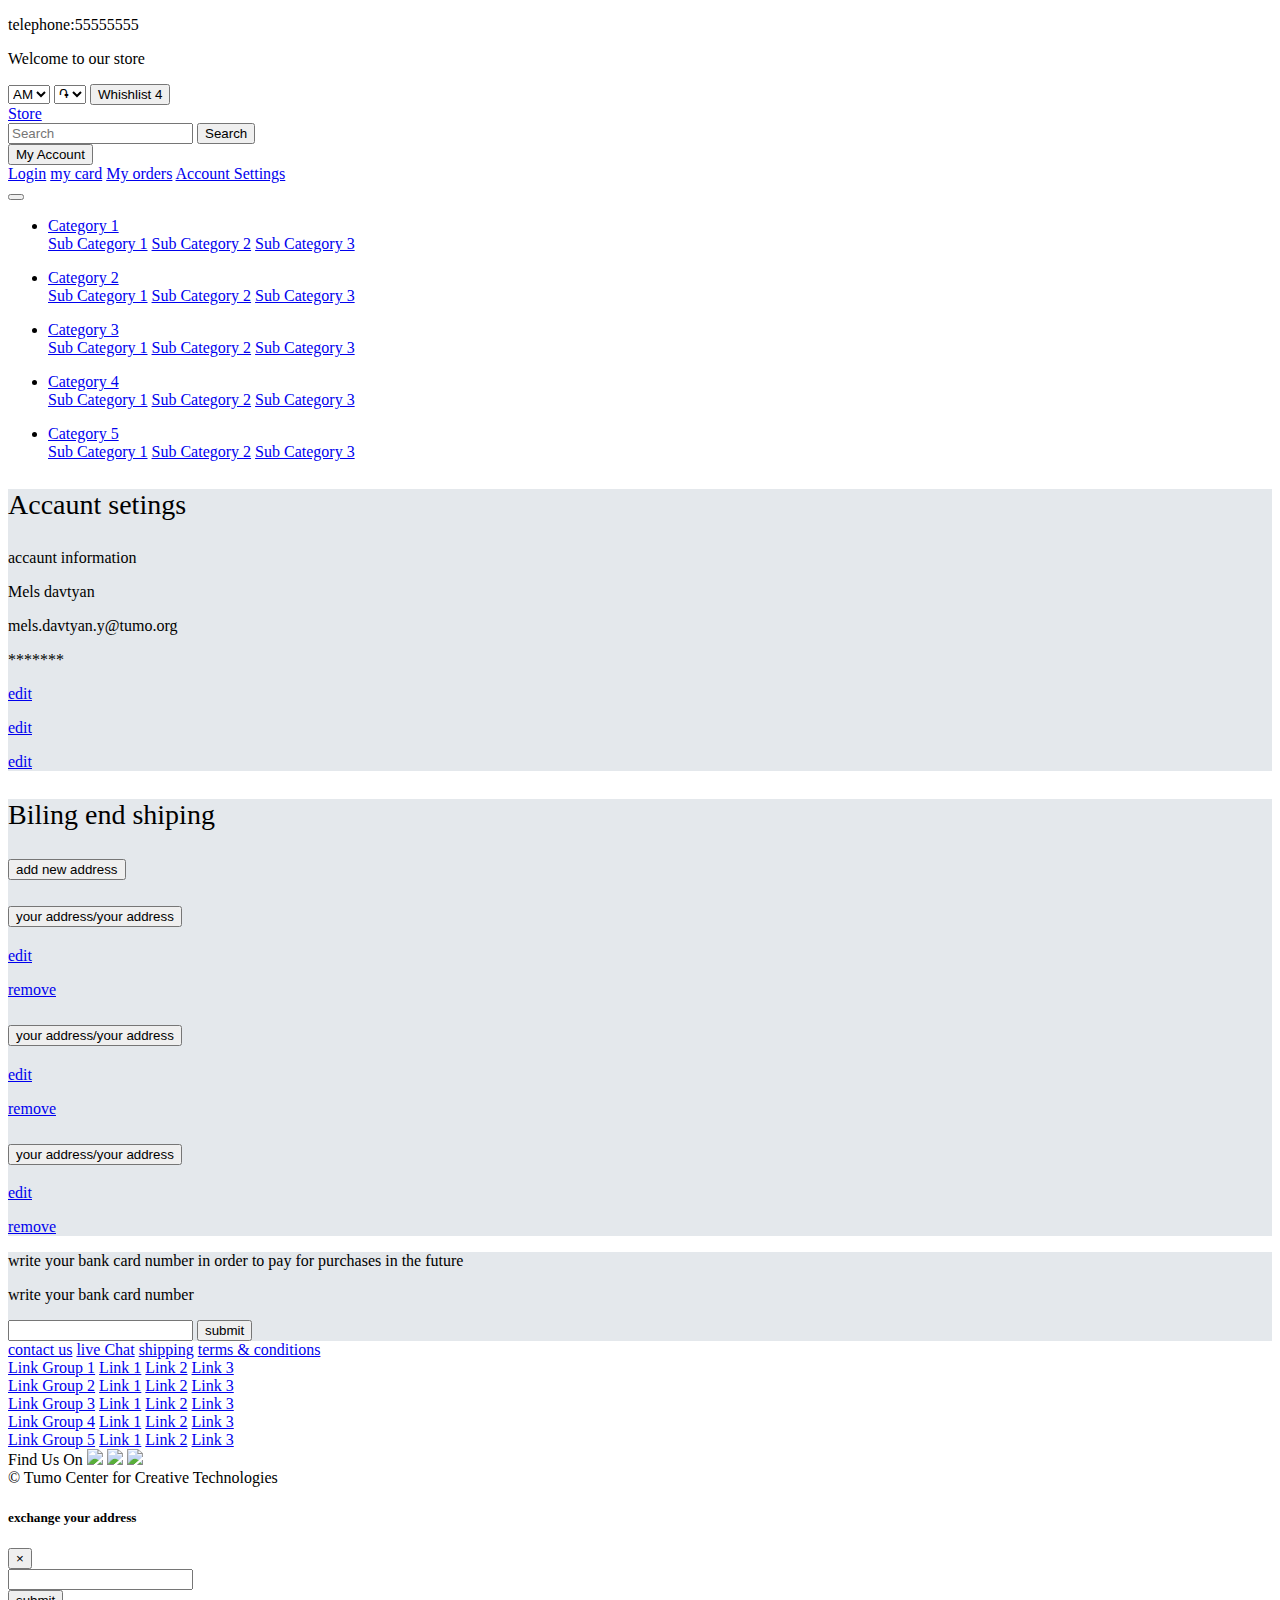
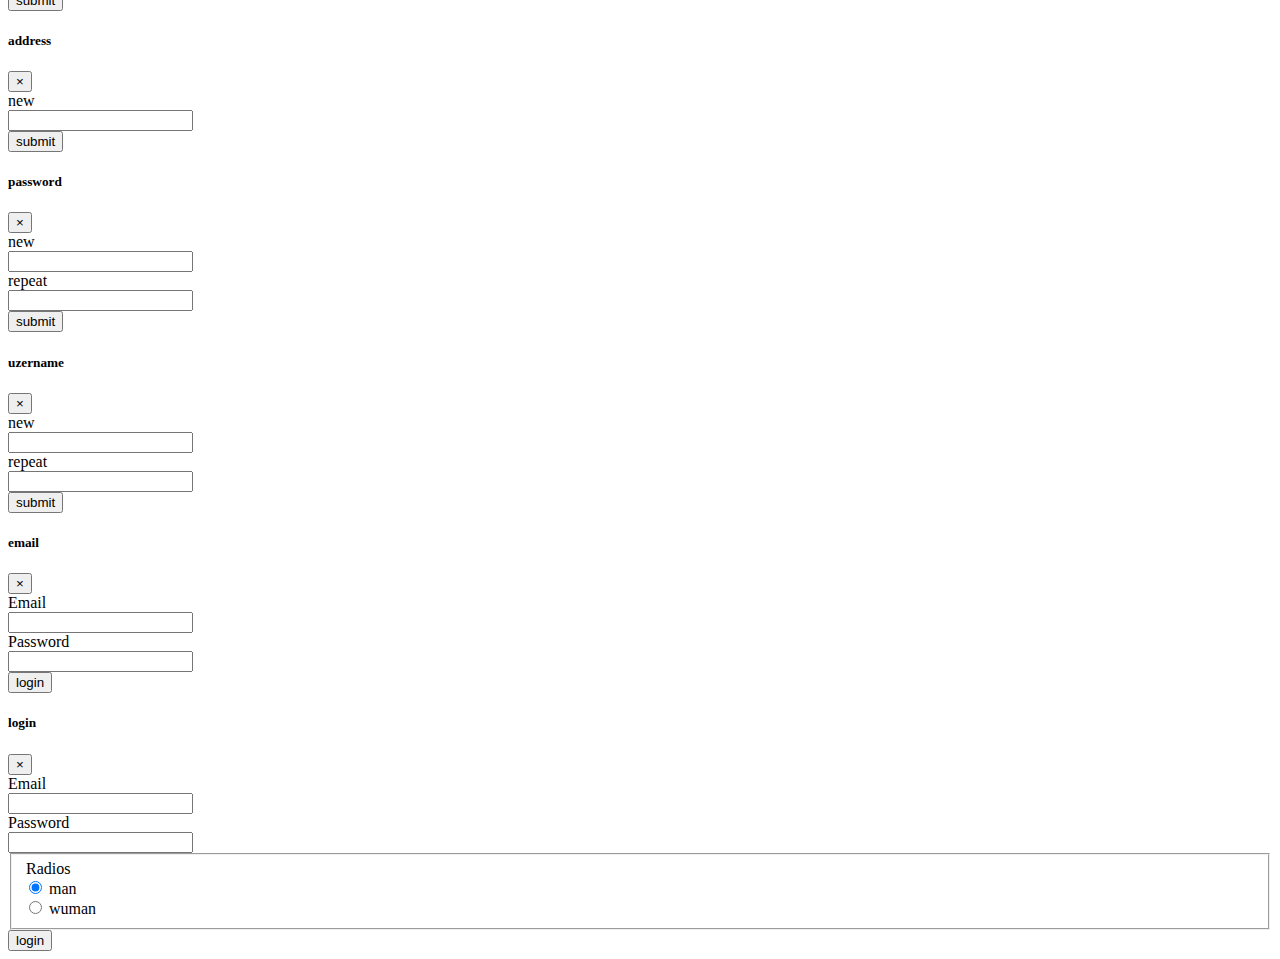
==== akksetings.html @ 283cbce4 "Add files via upload" ====
<!doctype html>
<html lang="en">
  <head>
    <!-- Required meta tags -->
    <meta charset="utf-8">
    <meta name="viewport" content="width=device-width, initial-scale=1, shrink-to-fit=no">

    <!-- Bootstrap CSS -->
    <link rel="stylesheet" href="https://stackpath.bootstrapcdn.com/bootstrap/4.5.0/css/bootstrap.min.css" integrity="sha384-9aIt2nRpC12Uk9gS9baDl411NQApFmC26EwAOH8WgZl5MYYxFfc+NcPb1dKGj7Sk" crossorigin="anonymous">

    <title>Online Shop</title>
  </head>
  <body>
    <div class="container">
   <nav class="navbar navbar-light">
         <p class="col-md-3 d-none d-md-block">telephone:55555555</p>
         <p class="col-md-3 d-none d-md-block">Welcome to our store</p>
        
      <select title="Currency" class="custom-select col-md-2 col-6" id="inputGroupSelect" aria-label="Example select with button addon">
          <option selected>AM</option>
           <option>RU</option>
          <option>EN</option>
        </select>
        
      <select title="Currency" class="custom-select col-md-2 col-6" id="inputGroupSelect" aria-label="Example select with button addon">
          <option selected>֏</option>
          <option>$</option>       
          <option>€</option>
        </select>
        
        <button type="button" class="btn btn-success col-md-2 d-none d-md-block">
  Whishlist <span class="badge badge-dark">4</span>
</button>
      </nav>
     <nav class="navbar navbar-expand-lg navbar-dark bg-dark">
  <a class="navbar-brand col text-success " href="index.html">Store</a>
  

  
    <form class="form-inline my-2 my-lg-0">
      <input class="form-control mr-sm-2 d-none d-md-block" type="search" placeholder="Search" aria-label="Search">
      <button class="btn btn-outline-success my-2 my-sm-0 col-md-3 d-none d-md-block" type="submit">Search</button>
    </form>
  

    <div class="dropdown">
  <button class="btn btn-secondary dropdown-toggle ml-2  " type="button" id="dropdownMenuButton" data-toggle="dropdown" aria-haspopup="true" aria-expanded="false">
    My Account
  </button>
   <div class="dropdown-menu" aria-labelledby="dropdownMenuButton">
    <a class="dropdown-item" href="#" data-toggle="modal" data-target="#exampleModal">Login</a>
    <a class="dropdown-item" href="card.html">my card</a>
    <a class="dropdown-item" href="orders.html">My orders</a>
    <a class="dropdown-item" href="akksetings.html">Account Settings</a> 
      </div>
  </div>
</nav>
  
  
  <nav class="navbar navbar-expand-lg navbar-light bg-light">
  
  <button class="navbar-toggler" type="button" data-toggle="collapse" data-target="#navbarSupportedContent" aria-controls="navbarSupportedContent" aria-expanded="false" aria-label="Toggle navigation">
    <span class="navbar-toggler-icon"></span>
  </button>
 <div class="collapse navbar-collapse" id="navbarSupportedContent">
    <ul class="navbar-nav mr-auto">  
      <li class="nav-item dropdown">
        <a class="nav-link dropdown-toggle text-success col-2 mx-xl-5 mx-lg-4" href="#" id="navbarDropdown" role="button" data-toggle="dropdown" aria-haspopup="true" aria-expanded="false">
         Category 1
        </a>
        <div class="dropdown-menu" aria-labelledby="navbarDropdown">
          <a class="dropdown-item" href="shop.html">Sub Category 1</a>
          <a class="dropdown-item" href="shop.html">Sub Category 2</a>
          <a class="dropdown-item" href="shop.html">Sub Category 3</a>
                   
        </div>
      </li>
    </ul>
    <ul class="navbar-nav mr-auto">
      <li class="nav-item dropdown">
        <a class="nav-link dropdown-toggle col-2 text-success mx-xl-5 mx-lg-4" href="#" id="navbarDropdown" role="button" data-toggle="dropdown" aria-haspopup="true" aria-expanded="false">
          Category 2
        </a>
        <div class="dropdown-menu" aria-labelledby="navbarDropdown">
          <a class="dropdown-item" href="shop.html">Sub Category 1</a>
          <a class="dropdown-item" href="shop.html">Sub Category 2</a>
          <a class="dropdown-item" href="shop.html">Sub Category 3</a>
        </div>
      </li>
    </ul>
    <ul class="navbar-nav mr-auto">
      <li class="nav-item dropdown">
        <a class="nav-link dropdown-toggle col-2 text-success mx-xl-5 mx-lg-4" href="#" id="navbarDropdown" role="button" data-toggle="dropdown" aria-haspopup="true" aria-expanded="false">
          Category 3
        </a>
        <div class="dropdown-menu" aria-labelledby="navbarDropdown">
          <a class="dropdown-item" href="shop.html">Sub Category 1</a>
          <a class="dropdown-item" href="shop.html">Sub Category 2</a>
          <a class="dropdown-item" href="shop.html">Sub Category 3</a>
        </div>
      </li>
    </ul>
      
      
    <ul class="navbar-nav mr-auto">
      <li class="nav-item dropdown">
        <a class="nav-link dropdown-toggle text-success mx-xl-5 mx-lg-5" href="#" id="navbarDropdown" role="button" data-toggle="dropdown" aria-haspopup="true" aria-expanded="false">
          Category 4
        </a>
        <div class="dropdown-menu" aria-labelledby="navbarDropdown">
          <a class="dropdown-item" href="shop.html">Sub Category 1</a>
          <a class="dropdown-item" href="shop.html">Sub Category 2</a>
          <a class="dropdown-item" href="shop.html">Sub Category 3</a>
        </div>
      </li>
    </ul>  
      <ul class="navbar-nav mr-auto">
       <li class="nav-item dropdown">
        <a class="nav-link dropdown-toggle col-2 text-success mx-xl-5 mx-lg-4" href="#" id="navbarDropdown" role="button" data-toggle="dropdown" aria-haspopup="true" aria-expanded="false">
         Category 5
        </a>
        <div class="dropdown-menu" aria-labelledby="navbarDropdown">
          <a class="dropdown-item" href="shop.html">Sub Category 1</a>
          <a class="dropdown-item" href="shop.html">Sub Category 2</a>
          <a class="dropdown-item" href="shop.html">Sub Category 3</a>
        </div>
      </li>
    </ul>
  </div>
</nav>
<div class="row">
  <div class="col-12 mb-2"style="background-color: #e4e8ec">
    <div class="col-12 text-center">
    <p class="text-success text-left d-inline-block" style="font-size:28px">Accaunt setings</p><p>accaunt information</p></div>
    <div class="row">
      
    <div class="col-6">
         
    <p class="d-block">Mels davtyan</p>
    <p class="d-block">mels.davtyan.y@tumo.org</p>
    <p class="d-block" >*******</p>
  </div>
  <div class="col-6">
     <p class="d-block text-right"><a  href="#" data-toggle="modal" data-target="#uzername">edit</a></p>
    <p class="d-block text-right"><a  href="#" data-toggle="modal" data-target="#email">edit</a></p>
    <p class="d-block text-right"><a  href="#" data-toggle="modal" data-target="#password">edit</a></p>
 </div>
  </div>

  </div>
  <div class="col-12 mb-2"style="background-color: #e4e8ec">
    <div class="col-12 text-center">
    <p class="text-success text-center " style="font-size:28px">Biling end shiping</p>
   
  <button class="btn btn-secondary mb-1" type="button" data-toggle="modal" data-target="#address">
    add new address
  </button>

  
</div>
    <div class="row justify-content-center">
      <div class="accordion col-12" id="accordionExample">
  <div class="card">
    <div class="card-header" id="headingOne">
      <h2 class="mb-0">
        <button class="text-center btn btn-link btn-block " type="button" data-toggle="collapse" data-target="#collapseOne" aria-expanded="true" aria-controls="collapseOne">
          your address/your address
        </button>
      </h2>
    </div>

    <div id="collapseOne" class="collapse show" aria-labelledby="headingOne" data-parent="#accordionExample">
      <div class="card-body">
        <p class="d-block text-center"><a  href="#" data-toggle="modal" data-target="#adres">edit</a></p>
        <p class=" d-block text-center"><a  href="#" data-toggle="modal" data-target="#adres">remove</a></p>
      </div>
    </div>
  </div>
  <div class="card">
    <div class="card-header" id="headingTwo">
      <h2 class="mb-0">
        <button class="btn btn-link btn-block text-center collapsed" type="button" data-toggle="collapse" data-target="#collapseTwo" aria-expanded="false" aria-controls="collapseTwo">
          your address/your address
        </button>
      </h2>
    </div>
    <div id="collapseTwo" class="collapse" aria-labelledby="headingTwo" data-parent="#accordionExample">
      <div class="card-body">
        <p class="d-block text-center"><a  href="#" data-toggle="modal" data-target="#adres">edit</a></p>
        <p class=" d-block text-center"><a  href="#" data-toggle="modal" data-target="#adres">remove</a></p>
      </div>
    </div>
  </div>
  <div class="card">
    <div class="card-header" id="headingThree">
      <h2 class="mb-0">
        <button class="btn btn-link btn-block text-center collapsed" type="button" data-toggle="collapse" data-target="#collapseThree" aria-expanded="false" aria-controls="collapseThree">
          your address/your address
        </button>
      </h2>
    </div>
    <div id="collapseThree" class="collapse" aria-labelledby="headingThree" data-parent="#accordionExample">
      <div class="card-body">
        <p class="d-block text-center"><a  href="#" data-toggle="modal" data-target="#adres">edit</a></p>
        <p class="d-block text-center"><a  href="#" data-toggle="modal" data-target="#adres">remove</a></p>
      </div>
    </div>
  </div>
</div>
  </div>

 </div>
  <div class="col-12 mb-2"style="background-color: #e4e8ec">
    <div class="col-12 text-center">
    <p class="text-success text-left d-none d-md-inline-block" style="font-size:16px">write your bank card number in order to pay for purchases in the future</p>
    <p class="text-success text-left  d-inline-block d-md-none" style="font-size:16px">write your bank card number </p></div>
    <div class="row justify-content-center">
  <div class="col-6 text-center">
    <form>
      <div class="form-group">
    <input type="password" class="form-control" id="exampleInputPassword1">
    <button type="submit" class="btn btn-primary mt-1 ">submit</button>
  </div>
    </form>
    
 </div>
  </div>

  </div>
</div>
    
  <div class="d-flex justify-content-center flex-lg-row  flex-column bd-highligh">
      <a class="text-center flex-fill py-3 px-lg-5 border bg-dark text-uppercase font-weight-bold text-secondary text-decoration-none" href="#">contact us</a>
      <a class="text-center flex-fill py-3 px-lg-5 border bg-dark text-uppercase font-weight-bold text-secondary text-decoration-none" href="#">live Chat</a>
      <a class="text-center flex-fill py-3 px-lg-5 border bg-dark text-uppercase font-weight-bold text-secondary text-decoration-none" href="#">shipping</a>
      <a class="text-center flex-fill py-3 px-lg-5 border bg-dark text-uppercase font-weight-bold text-secondary text-decoration-none" href="#">terms & conditions</a>
    </div>


   
    <div class="flex-row d-lg-flex d-none bg-success">
      <div class="flex-fill py-3 px-5 border bg-dark  flex-column ">
      <a class="text-left text-uppercase font-weight-bold text-secondary text-decoration-none" href="#">Link Group 1</a>
      <a class="d-md-flex d-none text-left text-secondary text-decoration-none" href="#">Link 1</a>
      <a class="d-md-flex d-none text-left text-secondary text-decoration-none" href="#">Link 2</a>
      <a class="d-md-flex d-none text-left text-secondary text-decoration-none" href="#">Link 3</a>
    </div>
      <div class="flex-fill py-3 px-5 border bg-dark d-flex flex-column ">
      <a class="d-md-flex d-none text-left text-uppercase font-weight-bold text-secondary text-decoration-none" href="#">Link Group 2</a>
      <a class="d-md-flex d-none text-left text-secondary text-decoration-none" href="#">Link 1</a>
      <a class="d-md-flex d-none text-left text-secondary text-decoration-none" href="#">Link 2</a>
      <a class="d-md-flex d-none text-left text-secondary text-decoration-none" href="#">Link 3</a>
    </div>
      <div class="flex-fill py-3 px-5 border bg-dark d-flex flex-column ">
      <a class="d-md-flex d-none text-left text-uppercase font-weight-bold text-secondary text-decoration-none" href="#">Link Group 3</a>
      <a class="d-md-flex d-none text-left text-secondary text-decoration-none" href="#">Link 1</a>
      <a class="d-md-flex d-none text-left text-secondary text-decoration-none" href="#">Link 2</a>
      <a class="d-md-flex d-none text-left text-secondary text-decoration-none" href="#">Link 3</a>
    </div>
      <div class="flex-fill py-3 px-5 border bg-dark d-flex flex-column">
      <a class="d-md-flex d-none text-left text-uppercase font-weight-bold text-secondary text-decoration-none" href="#">Link Group 4</a>
      <a class="d-md-flex d-none text-left text-secondary text-decoration-none" href="#">Link 1</a>
      <a class="d-md-flex d-none text-left text-secondary text-decoration-none" href="#">Link 2</a>
      <a class="d-md-flex d-none text-left text-secondary text-decoration-none" href="#">Link 3</a>
    </div>
      <div class="flex-fill py-3 px-5 border bg-dark d-flex flex-column ">
      <a class="d-md-flex d-none text-left text-uppercase font-weight-bold text-secondary text-decoration-none" href="#">Link Group 5</a>
      <a class="d-md-flex d-none text-left text-secondary text-decoration-none" href="#">Link 1</a>
      <a class="d-md-flex d-none text-left text-secondary text-decoration-none" href="#">Link 2</a>
      <a class="d-md-flex d-none text-left text-secondary text-decoration-none" href="#">Link 3</a>
    </div>
    </div>
     
          

          
    
      <div class="d-flex justify-content-arround">
        
        <div class="col d-flex">
         <div class=" d-inline-block align-self-center text-dark" >Find Us On
        <a  href="https://www.facebook.com/"><img src="https://cdn3.iconfinder.com/data/icons/transparent-on-dark-grey/500/icon-02-512.png" class="icon"></a>
        <a  href="https://www.youtube.com/"><img src="https://upload.wikimedia.org/wikipedia/commons/thumb/8/8b/YouTube_dark_icon_%282017%29.svg/1200px-YouTube_dark_icon_%282017%29.svg.png" class="icon"></a>
          <a  href="https://www.instagram.com/"><img src="https://i.ya-webdesign.com/images/instagram-clipart-transparant-8.png" class="icon"></a>
          <style type="text/css">.icon{width:25px;}
          </style>
          </div>
            </div>
            <div class=" d-none d-md-block float-right text-dark" >©  Tumo Center for Creative Technologies</div>  
          </div>
</div>


<div class="modal fade" id="adres" tabindex="-1" role="dialog" aria-labelledby="adres" aria-hidden="true">
  <div class="modal-dialog modal-dialog-scrollable">
    <div class="modal-content">
      <div class="modal-header">
        <h5 class="modal-title" id="adres">exchange your address</h5>
        <button type="button" class="close" data-dismiss="modal" aria-label="Close">
          <span aria-hidden="true">&times;</span>
        </button>
      </div>
      <div class="modal-body row justify-content-center">
          <div class="form-group row">
    <div class="col-sm-10">
      <input type="email" class="form-control" id="inputEmail3">
    </div>
  </div>
      </div>
      <div class="modal-footer">
        <button type="button" class="btn btn-success">submit</button>
      </div>
    </div>
</div>
</div>



<div class="modal fade" id="address" tabindex="-1" role="dialog" aria-labelledby="address" aria-hidden="true">
  <div class="modal-dialog modal-dialog-scrollable">
    <div class="modal-content">
      <div class="modal-header">
        <h5 class="modal-title" id="address">address</h5>
        <button type="button" class="close" data-dismiss="modal" aria-label="Close">
          <span aria-hidden="true">&times;</span>
        </button>
      </div>
      <div class="modal-body row justify-content-center">
         
          <div class="form-group row">
    <label for="inputEmail3" class="col-sm-2 col-form-label">new</label>
    <div class="col-sm-10">
      <input type="email" class="form-control" id="inputEmail3">
    </div>
  </div>

      </div>
      <div class="modal-footer">
        <button type="button" class="btn btn-success">submit</button>
      </div>
    </div>
</div>
</div>

<div class="modal fade" id="password" tabindex="-1" role="dialog" aria-labelledby="password" aria-hidden="true">
  <div class="modal-dialog modal-dialog-scrollable">
    <div class="modal-content">
      <div class="modal-header">
        <h5 class="modal-title" id="password">password</h5>
        <button type="button" class="close" data-dismiss="modal" aria-label="Close">
          <span aria-hidden="true">&times;</span>
        </button>
      </div>
      <div class="modal-body row justify-content-center">
          <div class="form-group row">
    <label for="inputEmail3" class="col-sm-2 col-form-label">new</label>
    <div class="col-sm-10">
      <input type="email" class="form-control" id="inputEmail3">
    </div>
  </div>
  <div class="form-group row">
    <label for="inputEmail3" class="col-sm-2 col-form-label">repeat</label>
    <div class="col-sm-10">
      <input type="email" class="form-control" id="inputEmail3">
    </div>
  </div>

      </div>
      <div class="modal-footer">
        <button type="button" class="btn btn-success">submit</button>
      </div>
    </div>
</div>
</div>

<div class="modal fade" id="uzername" tabindex="-1" role="dialog" aria-labelledby="uzername" aria-hidden="true">
  <div class="modal-dialog modal-dialog-scrollable">
    <div class="modal-content">
      <div class="modal-header">
        <h5 class="modal-title" id="uzername">uzername</h5>
        <button type="button" class="close" data-dismiss="modal" aria-label="Close">
          <span aria-hidden="true">&times;</span>
        </button>
      </div>
      <div class="modal-body row justify-content-center">
          <div class="form-group row">
    <label for="inputEmail3" class="col-sm-2 col-form-label">new </label>
    <div class="col-sm-10">
      <input type="email" class="form-control" id="inputEmail3">
    </div>
  </div>
  <div class="form-group row">
    <label for="inputEmail3" class="col-sm-2 col-form-label">repeat</label>
    <div class="col-sm-10">
      <input type="email" class="form-control" id="inputEmail3">
    </div>
  </div>

      </div>
      <div class="modal-footer">
        <button type="button" class="btn btn-success">submit</button>
      </div>
    </div>
</div>
</div>

<div class="modal fade" id="email" tabindex="-1" role="dialog" aria-labelledby="email" aria-hidden="true">
  <div class="modal-dialog">
    <div class="modal-content">
      <div class="modal-header">
        <h5 class="modal-title" id="email">email</h5>
        <button type="button" class="close" data-dismiss="modal" aria-label="Close">
          <span aria-hidden="true">&times;</span>
        </button>
      </div>
      <div class="modal-body">
        <form>
  <div class="form-group row">
    <label for="inputEmail3" class="col-sm-2 col-form-label">Email</label>
    <div class="col-sm-10">
      <input type="email" class="form-control" id="inputEmail3">
    </div>
  </div>
  <div class="form-group row">
    <label for="inputPassword3" class="col-sm-2 col-form-label">Password</label>
    <div class="col-sm-10">
      <input type="password" class="form-control" id="inputPassword3">
    </div>
  </div>
</form>
      </div>
      <div class="modal-footer">
        <button type="button" class="btn btn-success">login</button>
      </div>
    </div>
  </div>
</div> 


<div class="modal fade" id="exampleModal" tabindex="-1" role="dialog" aria-labelledby="exampleModalLabel" aria-hidden="true">
  <div class="modal-dialog">
    <div class="modal-content">
      <div class="modal-header">
        <h5 class="modal-title" id="exampleModalLabel">login</h5>
        <button type="button" class="close" data-dismiss="modal" aria-label="Close">
          <span aria-hidden="true">&times;</span>
        </button>
      </div>
      <div class="modal-body">
        <form>
  <div class="form-group row">
    <label for="inputEmail3" class="col-sm-2 col-form-label">Email</label>
    <div class="col-sm-10">
      <input type="email" class="form-control" id="inputEmail3">
    </div>
  </div>
  <div class="form-group row">
    <label for="inputPassword3" class="col-sm-2 col-form-label">Password</label>
    <div class="col-sm-10">
      <input type="password" class="form-control" id="inputPassword3">
    </div>
  </div>
  <fieldset class="form-group">
    <div class="row">
      <legend class="col-form-label col-sm-2 pt-0">Radios</legend>
      <div class="col-sm-10">
        <div class="form-check">
          <input class="form-check-input" type="radio" name="gridRadios" id="gridRadios1" value="option1" checked>
          <label class="form-check-label" for="gridRadios1">
            man
          </label>
        </div>
        <div class="form-check">
          <input class="form-check-input" type="radio" name="gridRadios" id="gridRadios2" value="option2">
          <label class="form-check-label" for="gridRadios2">
            wuman
          </label>
        </div>
     
      </div>
    </div>
  </fieldset>
 
</form>
      </div>
      <div class="modal-footer">
        <button type="button" class="btn btn-success">login</button>
      </div>
    </div>
  </div>
</div>

<!-- - Optional JavaScript -->
    <!-- jQuery first, then Popper.js, then Bootstrap JS -->
    <script src="https://code.jquery.com/jquery-3.5.1.slim.min.js" integrity="sha384-DfXdz2htPH0lsSSs5nCTpuj/zy4C+OGpamoFVy38MVBnE+IbbVYUew+OrCXaRkfj" crossorigin="anonymous"></script>
    <script src="https://cdn.jsdelivr.net/npm/popper.js@1.16.0/dist/umd/popper.min.js" integrity="sha384-Q6E9RHvbIyZFJoft+2mJbHaEWldlvI9IOYy5n3zV9zzTtmI3UksdQRVvoxMfooAo" crossorigin="anonymous"></script>
    <script src="https://stackpath.bootstrapcdn.com/bootstrap/4.5.0/js/bootstrap.min.js" integrity="sha384-OgVRvuATP1z7JjHLkuOU7Xw704+h835Lr+6QL9UvYjZE3Ipu6Tp75j7Bh/kR0JKI" crossorigin="anonymous"></script>
  </body>
</html>
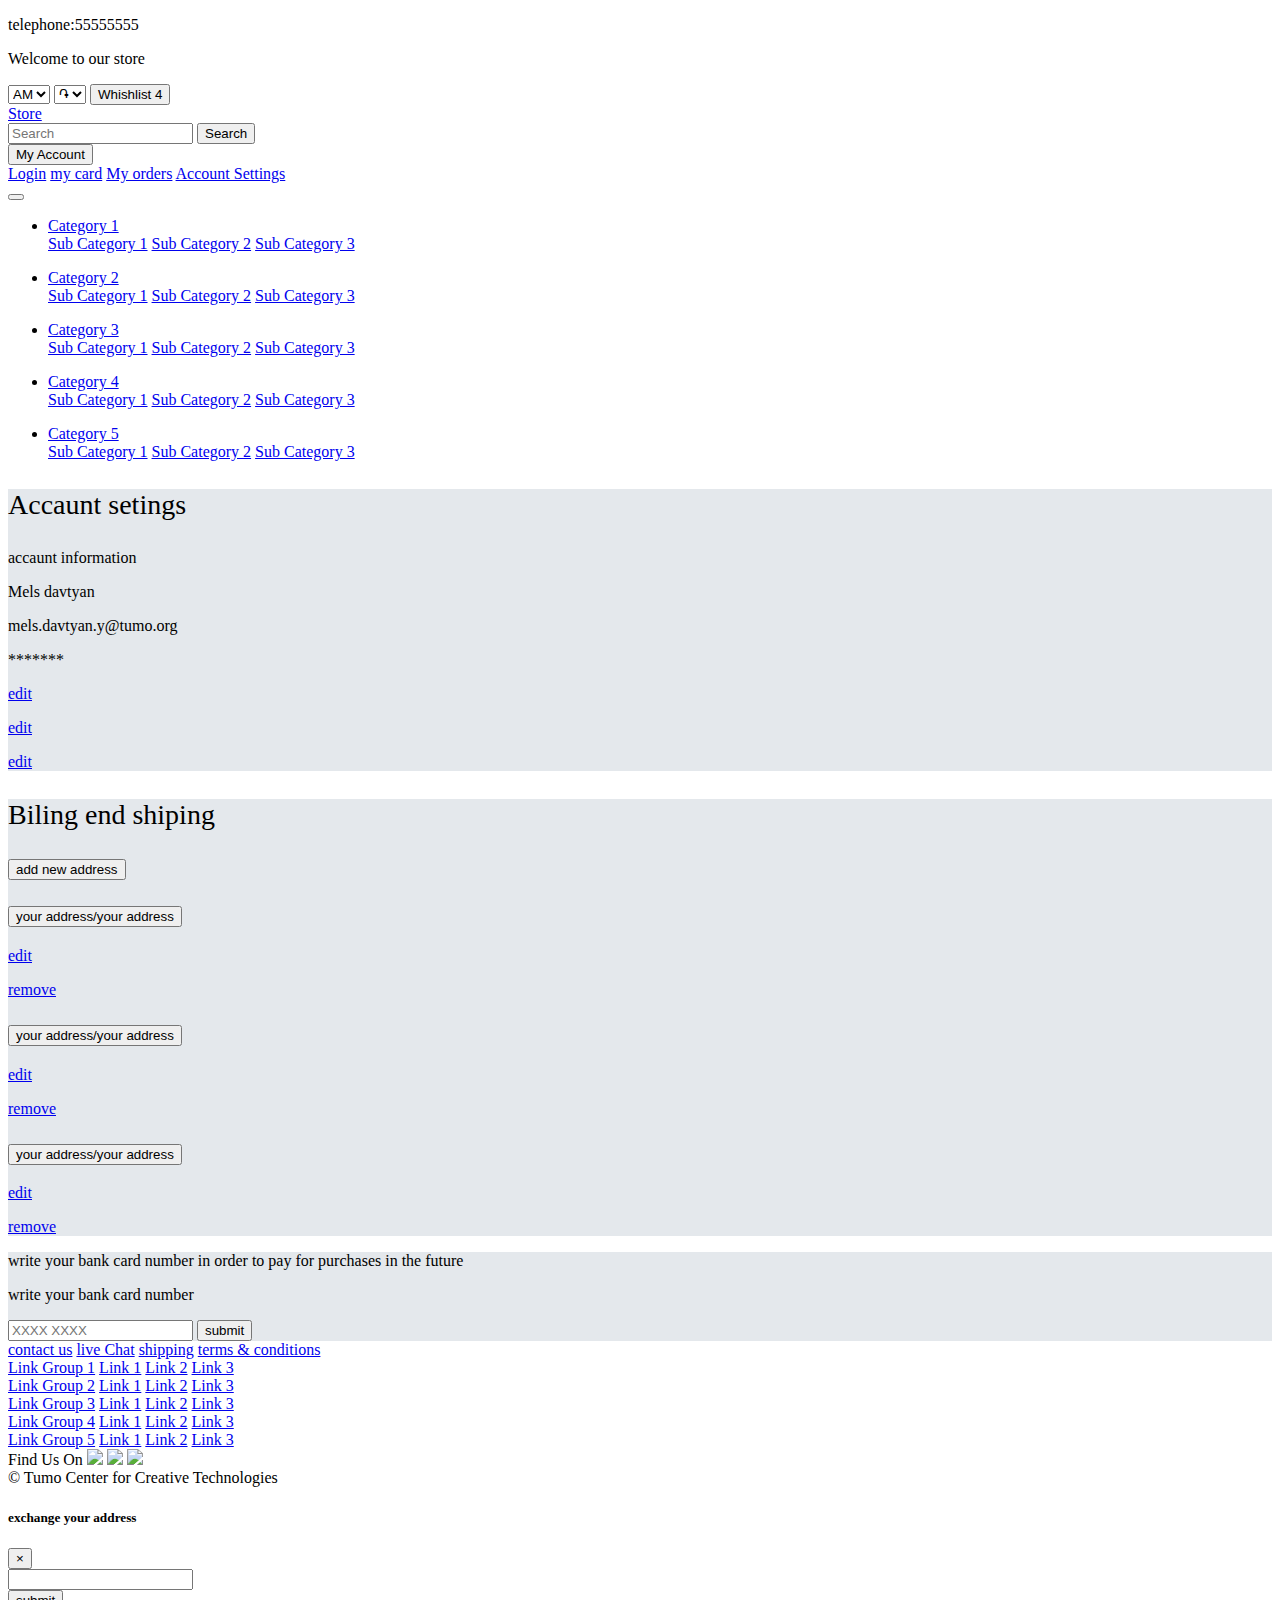
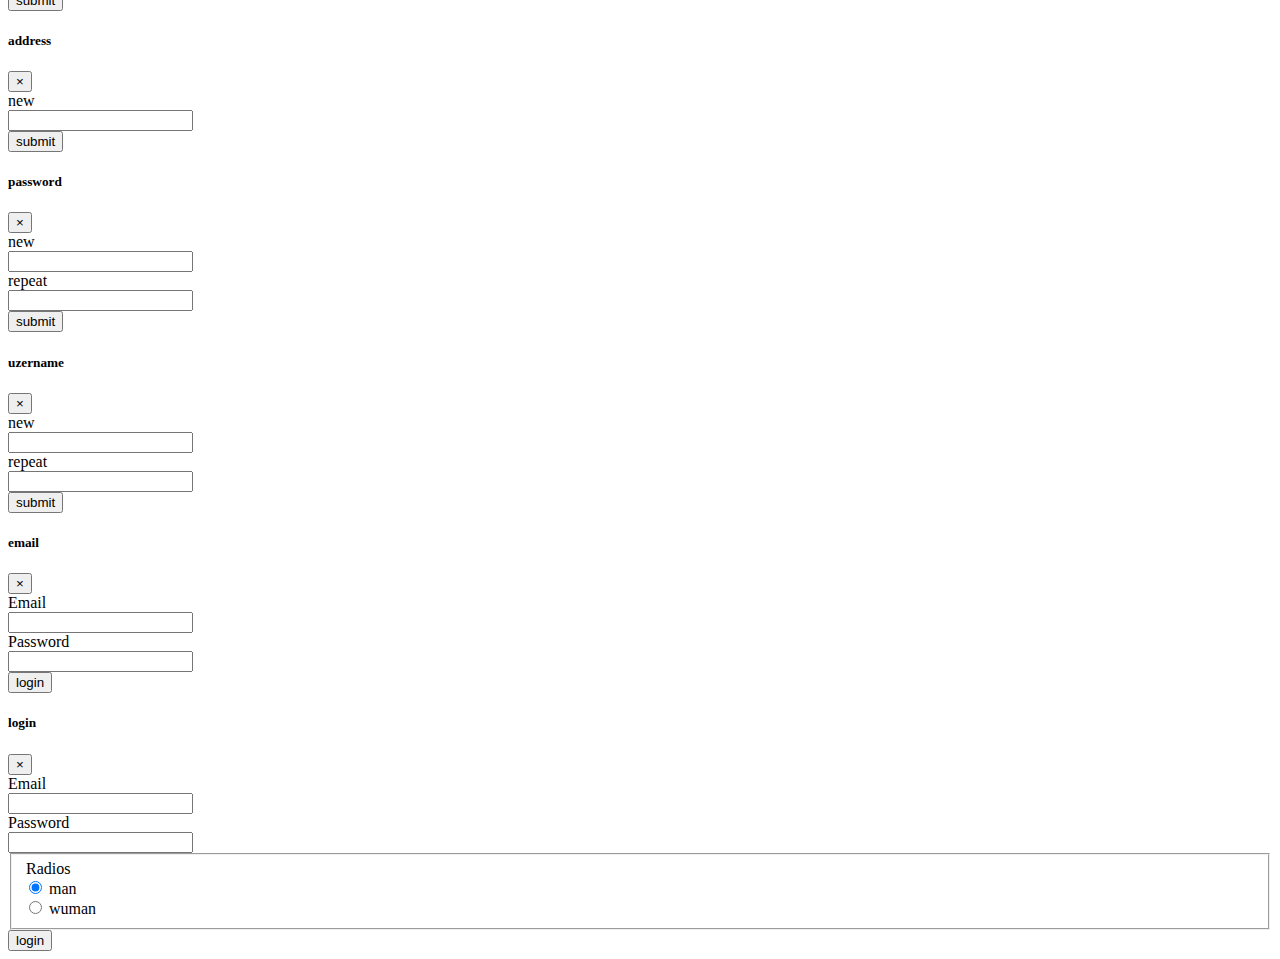
==== commit 9433ff77: "Add files via upload" ====
--- a/akksetings.html
+++ b/akksetings.html
@@ -169,7 +169,7 @@
         </button>
       </h2>
     </div>
-
+<!--  -->
     <div id="collapseOne" class="collapse show" aria-labelledby="headingOne" data-parent="#accordionExample">
       <div class="card-body">
         <p class="d-block text-center"><a  href="#" data-toggle="modal" data-target="#adres">edit</a></p>
@@ -219,7 +219,7 @@
   <div class="col-6 text-center">
     <form>
       <div class="form-group">
-    <input type="password" class="form-control" id="exampleInputPassword1">
+    <input type="password" class="form-control" id="exampleInputPassword1"required placeholder="XXXX XXXX">
     <button type="submit" class="btn btn-primary mt-1 ">submit</button>
   </div>
     </form>
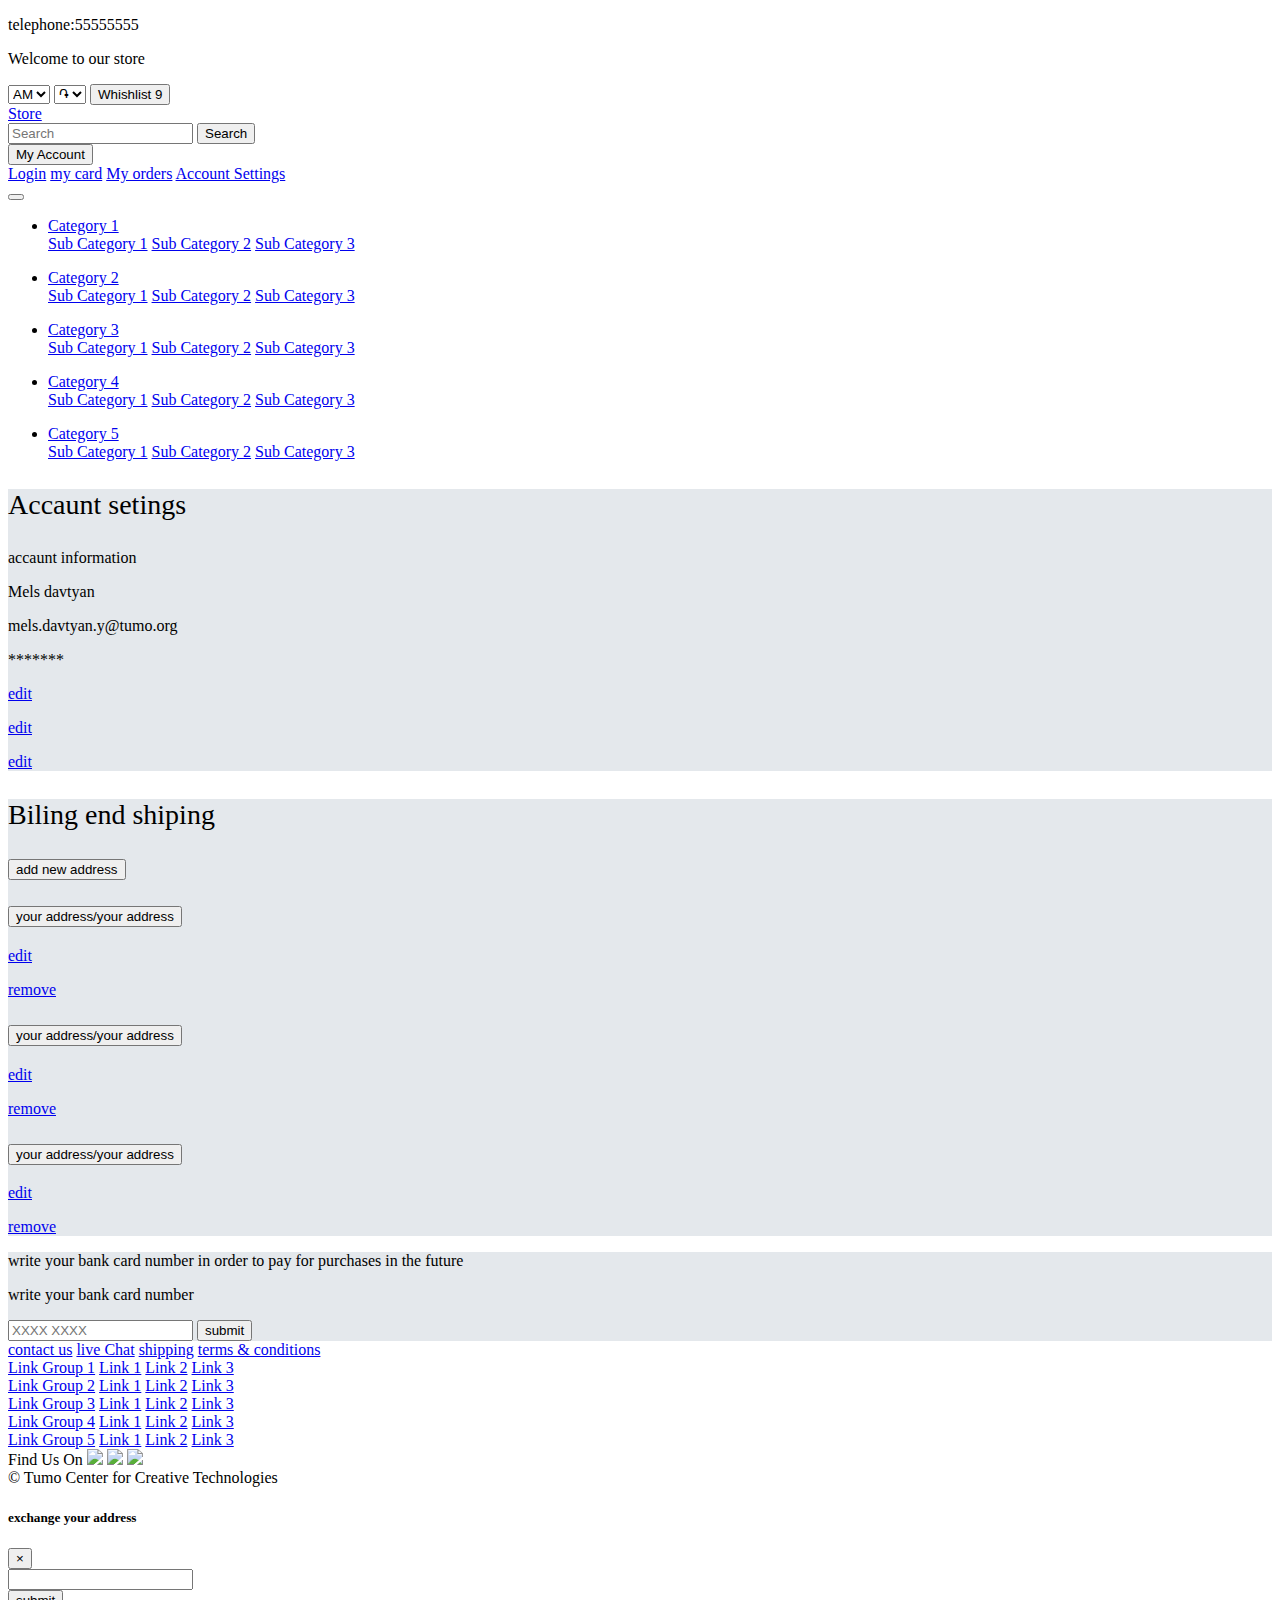
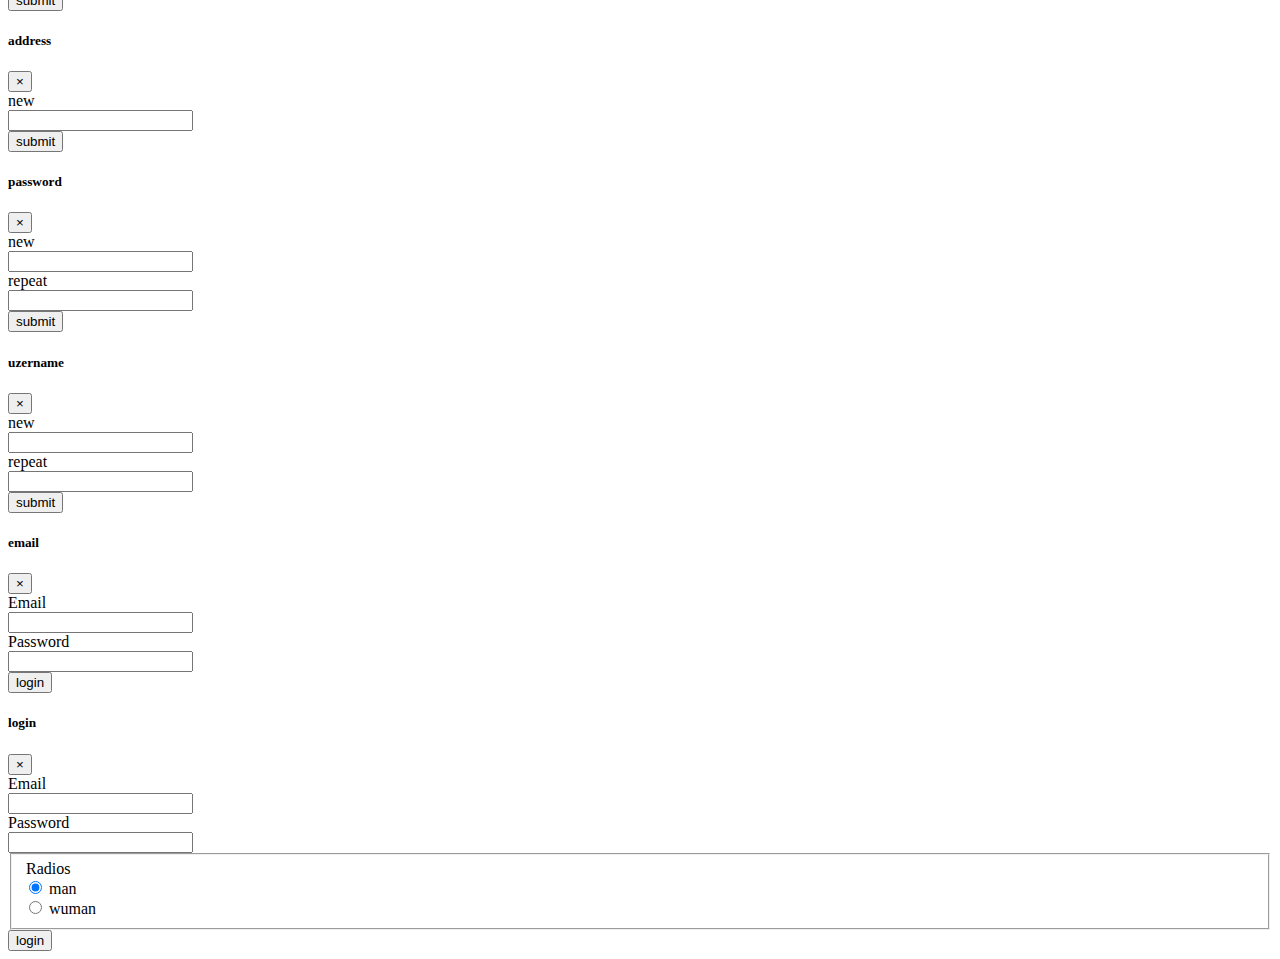
==== commit a4c52f53: "Add files via upload" ====
--- a/akksetings.html
+++ b/akksetings.html
@@ -30,7 +30,7 @@
         </select>
         
         <button type="button" class="btn btn-success col-md-2 d-none d-md-block">
-  Whishlist <span class="badge badge-dark">4</span>
+  Whishlist <span class="badge badge-dark">9</span>
 </button>
       </nav>
      <nav class="navbar navbar-expand-lg navbar-dark bg-dark">
